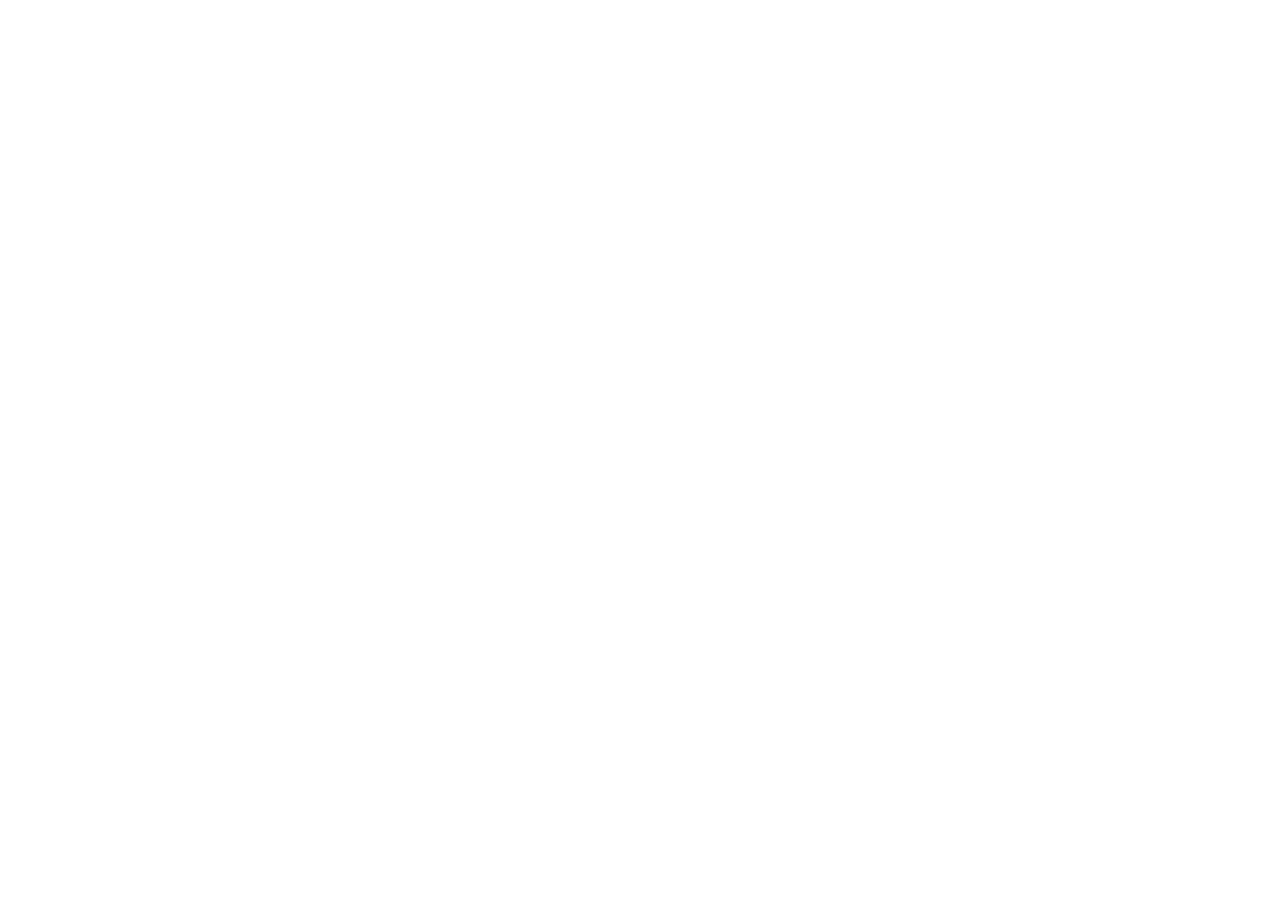
==== pages/archeologie.html @ 50d09fc5 "opdracht 1 2 3 4 en 5" ====
<!doctype html>
<html lang="en">
<head>
    <link href="https://fonts.googleapis.com/css?family=Quicksand:400,700" rel="stylesheet">
    <link href="Index.css" rel="stylesheet" type="text/css">

    <meta charset="UTF-8">
    <meta name="viewport"
          content="width=device-width, user-scalable=no, initial-scale=1.0, maximum-scale=1.0, minimum-scale=1.0">
    <meta http-equiv="X-UA-Compatible" content="ie=edge">
    <title>Document</title>
</head>
<body>

</body>
</html>
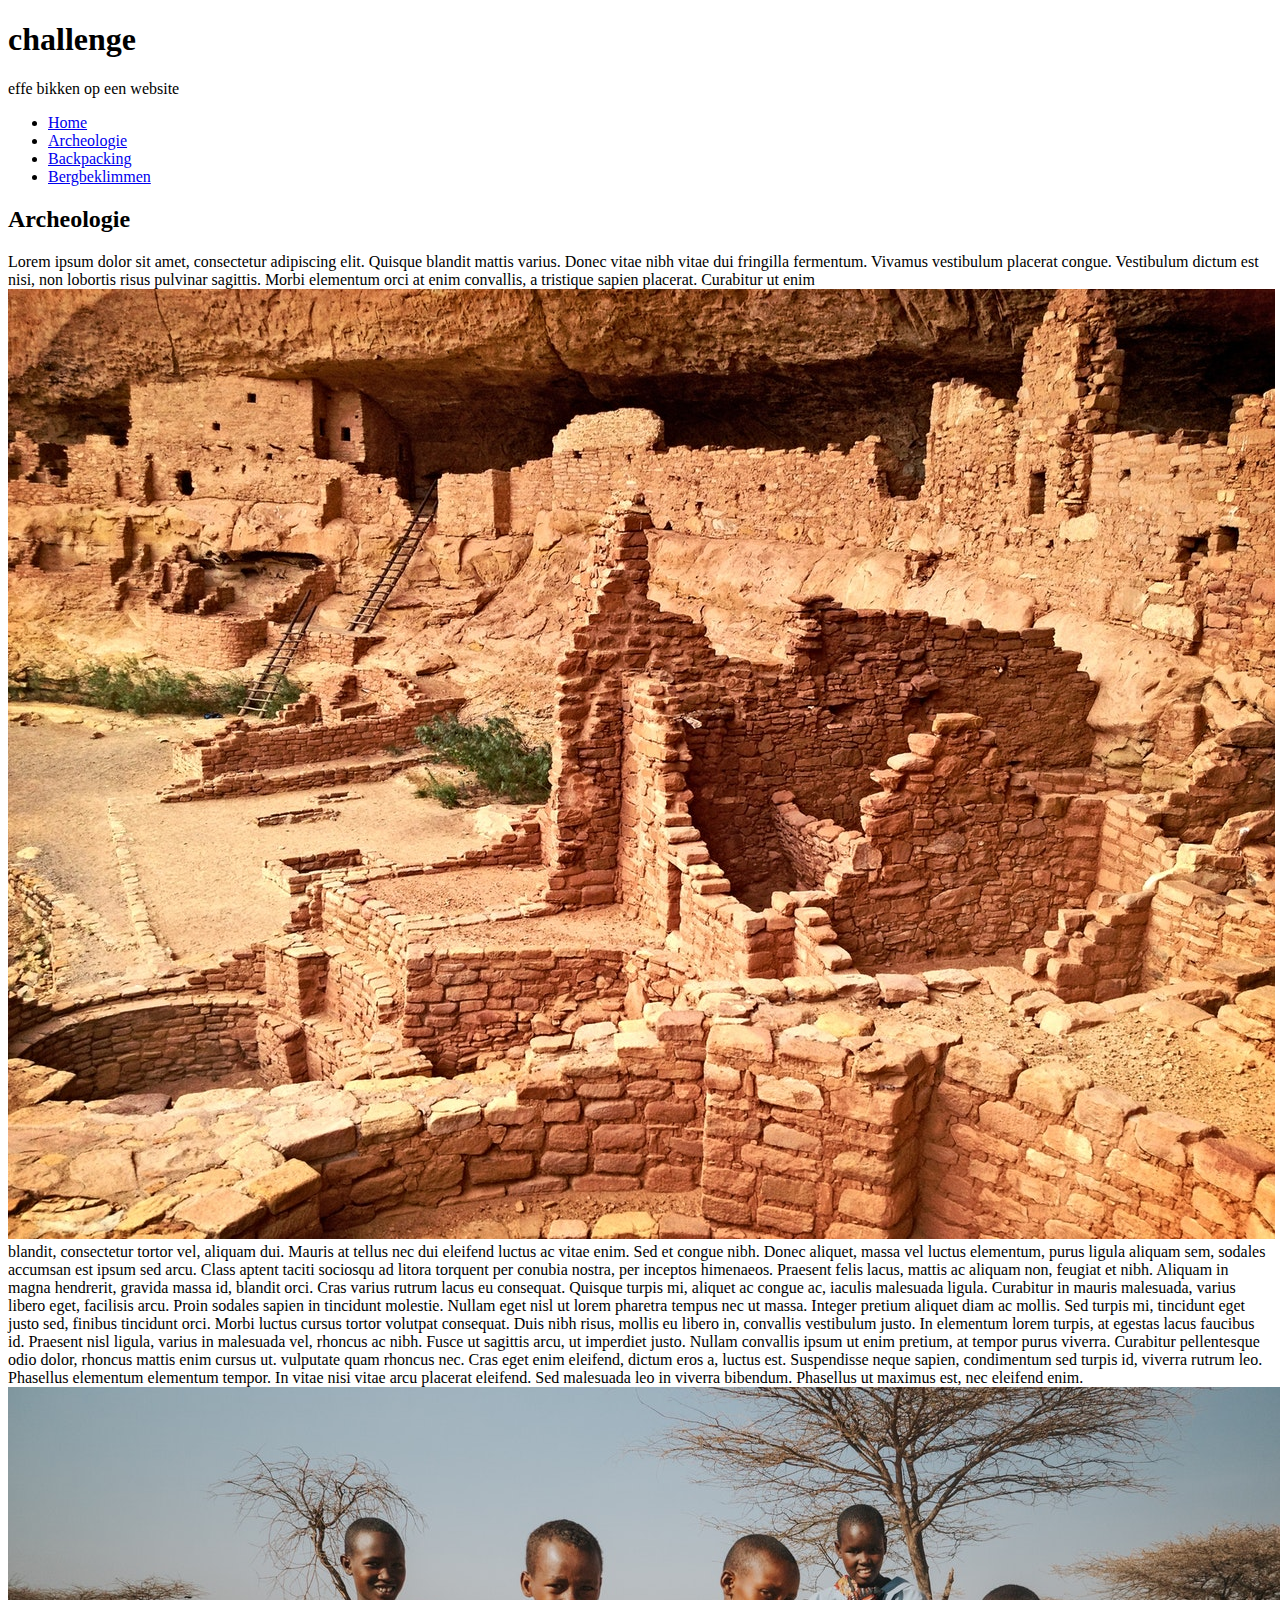
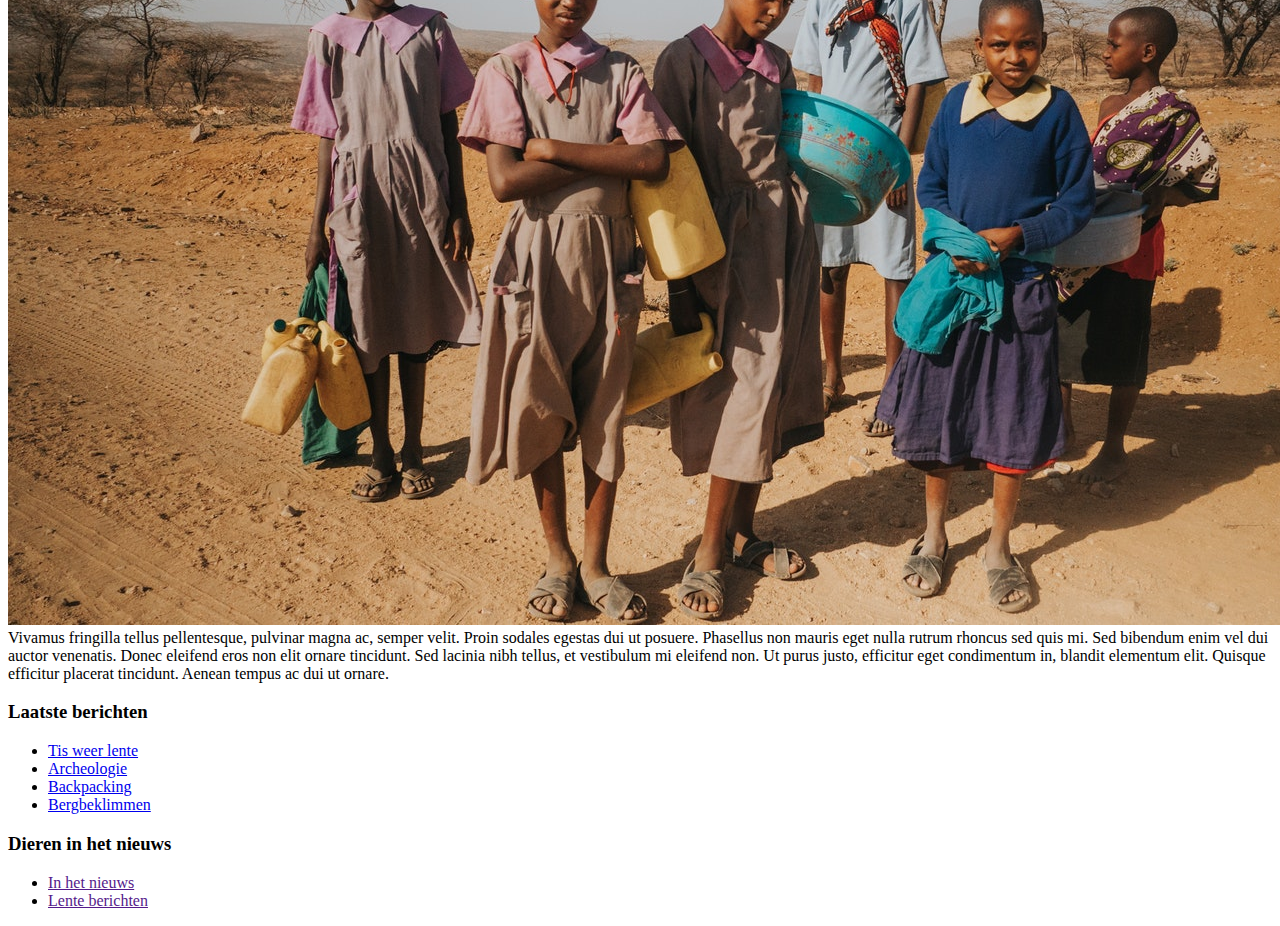
==== commit ca4fdb0c: "opdracht 1 2 3 4 en 5" ====
--- a/pages/archeologie.html
+++ b/pages/archeologie.html
@@ -2,7 +2,7 @@
 <html lang="en">
 <head>
     <link href="https://fonts.googleapis.com/css?family=Quicksand:400,700" rel="stylesheet">
-    <link href="Index.css" rel="stylesheet" type="text/css">
+    <link href="archeologie.css" rel="stylesheet" type="text/css">
 
     <meta charset="UTF-8">
     <meta name="viewport"
@@ -10,7 +10,79 @@
     <meta http-equiv="X-UA-Compatible" content="ie=edge">
     <title>Document</title>
 </head>
-<body>
 
+<header>
+    <h1>challenge</h1>
+    <p id="headertekst">effe bikken op een website</p>
+</header>
+
+<nav class="navigatie">
+    <ul>
+        <div id="wrapper">
+            <li><a href="../Index.html">Home</a></li>
+            <li class="tekst"><a href="archeologie.html">Archeologie</a></li>
+            <li class="tekst"><a href="backpacken.html">Backpacking</a></li>
+            <li class="tekst"><a href="bergbeklimmen.html">Bergbeklimmen</a></li>
+    </ul>
+</nav>
+<div id="wrapper">
+<div id="archeologie">
+    <h2>Archeologie</h2>
+
+
+    <p>Lorem ipsum dolor sit amet, consectetur adipiscing elit. Quisque blandit mattis varius. Donec vitae nibh vitae dui fringilla fermentum.
+    Vivamus vestibulum placerat congue. Vestibulum dictum est nisi, non lobortis risus pulvinar sagittis. Morbi elementum orci at enim convallis,
+    a tristique sapien placerat. Curabitur ut enim
+
+    <img src="../img/foto1.jpg">
+
+    blandit, consectetur tortor vel, aliquam dui. Mauris at tellus nec dui eleifend luctus ac vitae enim.
+    Sed et congue nibh. Donec aliquet, massa vel luctus elementum, purus ligula aliquam sem, sodales accumsan est ipsum sed arcu. Class aptent taciti
+    sociosqu ad litora torquent per conubia nostra, per inceptos himenaeos. Praesent felis lacus, mattis ac aliquam non, feugiat et nibh. Aliquam in magna hendrerit,
+    gravida massa id, blandit orci. Cras varius rutrum lacus eu consequat. Quisque turpis mi, aliquet ac congue ac, iaculis malesuada ligula. Curabitur in mauris malesuada,
+    varius libero eget, facilisis arcu. Proin sodales sapien in tincidunt molestie. Nullam eget nisl ut lorem pharetra tempus nec ut massa. Integer pretium aliquet diam ac
+    mollis. Sed turpis mi, tincidunt eget justo sed, finibus tincidunt orci. Morbi luctus cursus tortor volutpat consequat. Duis nibh risus, mollis eu libero in, convallis
+    vestibulum justo. In elementum lorem turpis, at egestas lacus faucibus id. Praesent nisl ligula, varius in malesuada vel, rhoncus ac nibh. Fusce ut
+    sagittis arcu, ut imperdiet justo. Nullam convallis ipsum ut enim pretium, at tempor purus viverra. Curabitur pellentesque odio dolor, rhoncus mattis enim cursus ut.
+    vulputate quam rhoncus nec. Cras eget enim eleifend, dictum eros a, luctus est. Suspendisse neque sapien, condimentum sed turpis id, viverra rutrum leo.
+    Phasellus elementum elementum tempor. In vitae nisi vitae arcu placerat eleifend. Sed malesuada leo in viverra bibendum. Phasellus ut maximus est, nec eleifend enim.
+
+    <img src="../img/foto2.jpg">
+
+    Vivamus fringilla tellus pellentesque, pulvinar magna ac, semper velit. Proin sodales egestas dui ut posuere. Phasellus non mauris eget nulla rutrum rhoncus sed quis mi.
+    Sed bibendum enim vel dui auctor venenatis. Donec eleifend eros non elit ornare tincidunt. Sed lacinia nibh tellus, et vestibulum mi eleifend non. Ut purus justo, efficitur
+    eget condimentum in, blandit elementum elit. Quisque efficitur placerat tincidunt. Aenean tempus ac dui ut ornare.</p>
+</div>
+
+<div id="links">
+    <div id="berichten">
+        <h3>Laatste berichten</h3>
+
+        <nav>
+            <ul>
+                <li><a href="lente.html">Tis weer lente</a></li>
+                <li><a href="archeologie.html">Archeologie</a></li>
+                <li><a href="backpacken.html">Backpacking</a></li>
+                <li><a href="bergbeklimmen.html">Bergbeklimmen</a></li>
+            </ul>
+        </nav>
+
+
+    </div>
+
+    <div id="berichten2">
+        <h3>Dieren in het nieuws</h3>
+
+        <nav>
+            <ul>
+                <li><a href="">In het nieuws</a></li>
+                <li><a href="">Lente berichten</a></li>
+            </ul>
+        </nav>
+
+    </div>
+</div>
+</div>
+<footer></footer>
 </body>
 </html>